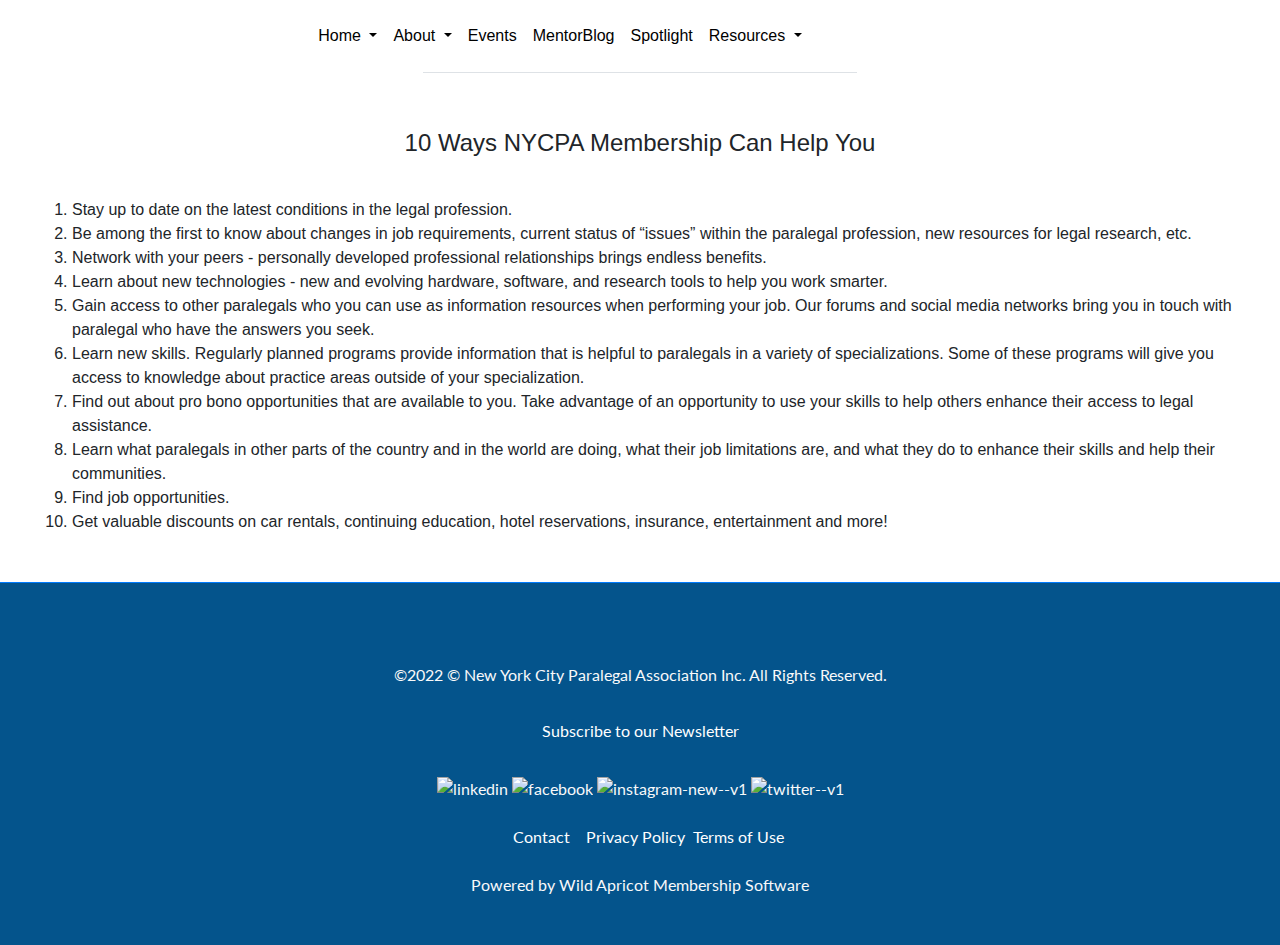
==== 10ways.html @ 5b68adce "Add files via upload" ====
<!DOCTYPE html>
<html lang="en">
  <head>
    <meta charset="UTF-8">
    <meta name="viewport" content="width=device-width, initial-scale=1.0">
    <meta http-equiv="X-UA-Compatible" content="ie=edge">
    <title>10ways</title>
    <link rel="preconnect" href="https://fonts.googleapis.com">
    <link rel="preconnect" href="https://fonts.gstatic.com" crossorigin>
    <link href="https://fonts.googleapis.com/css2?family=Lato&family=Poppins:wght@700&display=swap" rel="stylesheet">
    <script src="https://kit.fontawesome.com/dda1abf871.js" crossorigin="anonymous"></script>
   <link rel="stylesheet" href="https://maxcdn.bootstrapcdn.com/bootstrap/4.0.0/css/bootstrap.min.css" integrity="sha384-Gn5384xqQ1aoWXA+058RXPxPg6fy4IWvTNh0E263XmFcJlSAwiGgFAW/dAiS6JXm" crossorigin="anonymous"> 
 <script src="https://cdn.jsdelivr.net/npm/@popperjs/core@2.9.2/dist/umd/popper.min.js" ></script>
 <script src="https://cdn.jsdelivr.net/npm/bootstrap@5.0.1/dist/js/bootstrap.min.js" integrity="sha384-Atwg2Pkwv9vp0ygtn1JAojH0nYbwNJLPhwyoVbhoPwBhjQPR5VtM2+xf0Uwh9KtT" crossorigin="anonymous"></script>
 <link rel="stylesheet" href="nyparalegal.css">
</head>

<div class="d-flex justify-content-center">
<header class="border-bottom border5 mb-5">
    <nav class="navbar navbar-expand-md navbar-light">
    <div class="container-xl">
    </div>
        
  
        <a class="navbar-brand" href="index.html"><img src="https://media-exp1.licdn.com/dms/image/C4D0BAQE2GxOm2MCWPQ/company-logo_200_200/0/1519909939979?e=2159024400&v=beta&t=m1L8WZQ98iAa5XPViSWRvVcmt24Kk5cohUeAh3f_gIk" alt="" width="150" /></a>
  
        <nav class="navbar navbar-expand-md navbar-light ">
          <div class="container-fluid">
            
          
          
  
          <button class="navbar-toggler" type="button" data-bs-toggle="collapse" data-bs-target="#navbarSupportedContent" aria-controls="navbarSupportedContent" aria-expanded="false" aria-label="Toggle navigation">
            <span class="navbar-toggler-icon"></span>
          </button>
          <div class="collapse navbar-collapse" id="navbarSupportedContent">
            <div class="navbar-nav ms-auto mb-2 mb-lg-0">
              
  
              <!--code starts here for dropdown -->
              <div class="d-flex justify-content-center">
              </div>
              <li class="nav-item dropdown">
                <a class="nav-link dropdown-toggle" href="#" id="navbarDropdown" role="button" data-bs-toggle="dropdown" aria-expanded="false">
                  Home
                </a>
                <ul class="dropdown-menu" aria-labelledby="navbarDropdown">
                  <li><a class="dropdown-item" href="membership.html">Become a Member</a></li>
                  <li><a class="dropdown-item" href="#">Career Center</a></li>
  
                  <!--code ends  here for dropdown -->
  
                </ul>
              </li>
  
              <!--code starts here for dropdown -->
  
              <li class="nav-item dropdown">
                <a class="nav-link dropdown-toggle" href="#" id="navbarDropdown1" role="button" data-bs-toggle="dropdown" aria-expanded="false">
                  About
                </a>
                <ul class="dropdown-menu" aria-labelledby="navbarDropdown">
                  <li><a class="dropdown-item" href="#">Letter from the President</a></li>
                  <li><a class="dropdown-item" href="#">Committees</a></li>
  
                  <li><a class="dropdown-item" href="#">Leadership Team</a></li>
                  <li><a class="dropdown-item" href="#">Mission</a></li>
                  <li><a class="dropdown-item" href="#">National State Affiliations</a> </li>
                  <li><a class="dropdown-item" href="#">Sponsors</a>
  
                  <li><a class="dropdown-item" href="10ways">Learn about NYCPA</a></li>
  
              </li>
                 </ul>
              </li>
  
              <!--code ends  here for dropdown -->
  
              <ul class="navbar-nav mr-auto">
              </ul>
  
              <li class="nav-item">
                <a class="nav-link" href="#">Events</a>
              </li>
              
  
              <ul class="navbar-nav mr-auto">
                <li class="nav-item">
                </li> <a class="nav-link" href="#">MentorBlog</a>
  
                <ul class="navbar-nav mr-auto">
                  <li class="nav-item">
                    <a class="nav-link" href="#">Spotlight</a>
                    <li class="nav-item dropdown">
                      <a class="nav-link dropdown-toggle" href="#" id="navbarDropdown2" role="button" data-bs-toggle="dropdown" aria-expanded="false">
                         
                        Resources
                      </a>
                      <ul class="dropdown-menu" aria-labelledby="navbarDropdown">
                        <li><a class="dropdown-item" href="#"> CLE</a></li>
                        <li><a class="dropdown-item" href="#">Find an Expert</a></li>
                        <li>
                        <li><a class="dropdown-item" href="#">Governance Document</a></li>
                        <li><a class="dropdown-item" href="#">Legal Forms</a></li>
                    </li>
                    <li><a class="dropdown-item" href="#">Legal Dictionary</a></li>
                    <li><a class="dropdown-item" href="#">NYC Bar Association</a></li>
                    <li><a class="dropdown-item" href="#">Pro Bono</a></li>
                    <li><a class="dropdown-item" href="#">Regional Associations</a></li>
                    <li><a class="dropdown-item" href="#">Schools</a></li>
                    <li><a class="dropdown-item" href="#">Tools of Trade</a></li>
                    <li><a class="dropdown-item" href="#">Useful Sites</a></li>
                    <li><a class="dropdown-item" href="#">Photo Gallery</a>
                    </div>
                      <ul class="navbar-nav mr-auto">
                        <li class="nav-item">
                        </li>
                      </ul>
  
                    </li>
                    </ul>
               </li>
                </li> 
           </ul></ul>
        
        
           
            </div>
           </div>
        </div>
  
        </nav>
    </div>
  </div>
        
    

    <div class="d-flex">
        <div class="mr-auto p-1">
        </div>
        <form class="form-inline my-1 my-lg-0">
          <input class="form-control mr-sm-1" type="search" placeholder="Search" aria-label="Search">
          
          <!-- Pills navs -->
          <ul class="nav nav-pills nav-justified mb-1" id="ex1" role="tablist">
            <li class="nav-item" role="presentation">
              <a class="nav-link active" id="tab-login" data-mdb-toggle="pill" href="#pills-login" role="tab" aria-controls="pills-login" aria-selected="true">Login</a>
            </li>
          </ul>
        </div>
    </div>
</div>


        </form>
      
      
    </nav>

  
  </header>
  
  <body>
    <div class="d-flex justify-content-center"><h4>10 Ways NYCPA Membership Can Help You</h4></div>

<ol>
  <li> Stay up to date on the latest conditions in the legal profession. </li>
  <li> Be among the first to know about changes in job requirements, current status of “issues” within the paralegal profession, new resources for legal research, etc.</li>
  <li> Network with your peers - personally developed professional relationships brings endless benefits.</li>
  <li>Learn about new technologies - new and evolving hardware, software, and research tools to help you work smarter.</li>
  <li>Gain access to other paralegals who you can use as information resources when performing your job. Our forums and social media networks bring you in touch with paralegal who have the answers you seek.</li>
  <li> Learn new skills. Regularly planned programs provide information that is helpful to paralegals in a variety of specializations. Some of these programs will give you access to knowledge about practice areas outside of your specialization. </li>
  <li>Find out about pro bono opportunities that are available to you. Take advantage of an opportunity to use your skills to help others enhance their access to legal assistance. </li>
  <li> Learn what paralegals in other parts of the country and in the world are doing, what their job limitations are, and what they do to enhance their skills and help their communities.</li>
  <li> Find job opportunities.</li>
  <li> Get valuable discounts on car rentals, continuing education, hotel reservations, insurance, entertainment and more!</li>
</ol>
  </body>
  <footer class="border-primary border-top border-5 text-center py-5 mt-5 text-light">
    <div class="container-sm">
      <p>&copy;2022 © New York City Paralegal Association Inc. All Rights Reserved.</p>
      <p> <a href="url">Subscribe to our Newsletter</a></p>
      <img width="24" height="24" src="https://img.icons8.com/color/48/linkedin.png" alt="linkedin" />
      <img width="24" height="24" src="https://img.icons8.com/color/48/facebook.png" alt="facebook" />
      <img width="24" height="24" src="https://img.icons8.com/color/48/instagram-new--v1.png" alt="instagram-new--v1" />
      <img width="24" height="24" src="https://img.icons8.com/color/48/twitter--v1.png" alt="twitter--v1" />
      
      
      <div class="d-flex justify-content-center">
      
        <a href="url"><br><span class=contact>Contact</span></a> 
        <a href="url"><br><span class=PrivacyPolicy>Privacy Policy</span></a> 
        <a href="url"><br><span class=TermsofUse>Terms of Use</span></a> 
    </div>
</div>
</div>
      
</div>
      <div class="d-flex justify-content-center"><br>Powered by Wild Apricot Membership Software<br>
      </div>
  
    </div>
  </footer>
  </html>
---- nyparalegal.css ----
nav img,
nav .img-fluid {
  width: 150px;
}
footer {
  background-color: #04548c;
  font-family: "Lato", sans-serif;
  
}

footer a {
  color: white;
}

.navbar-light .navbar-nav .nav-link {
    color: black;
}

.navbar {
 background-color: white !important;
 margin-left:10rem;
 }


@media (min-width: 992px) {
 .mr-sm-1, .mx-sm-1{
    margin-top: -19rem;
    margin-left:-17rem;
 }



 @media (min-width: 992px) {
    .nav-justified .nav-item {
        margin-top: -11rem;
    }
   
    
@media (min-width: 992px) {
        a.navbar-brand {
           margin-left: -31rem;
         }

      

     span.contact{padding-left:1rem; text-align: center;} 
     span.PrivacyPolicy {padding-left:1rem;}
     span.TermsofUse{padding-left:.5rem;}
      
   }
}
 }

 p, ol{
  margin: 2rem;
}

.form-check {
  margin: 1rem;
}
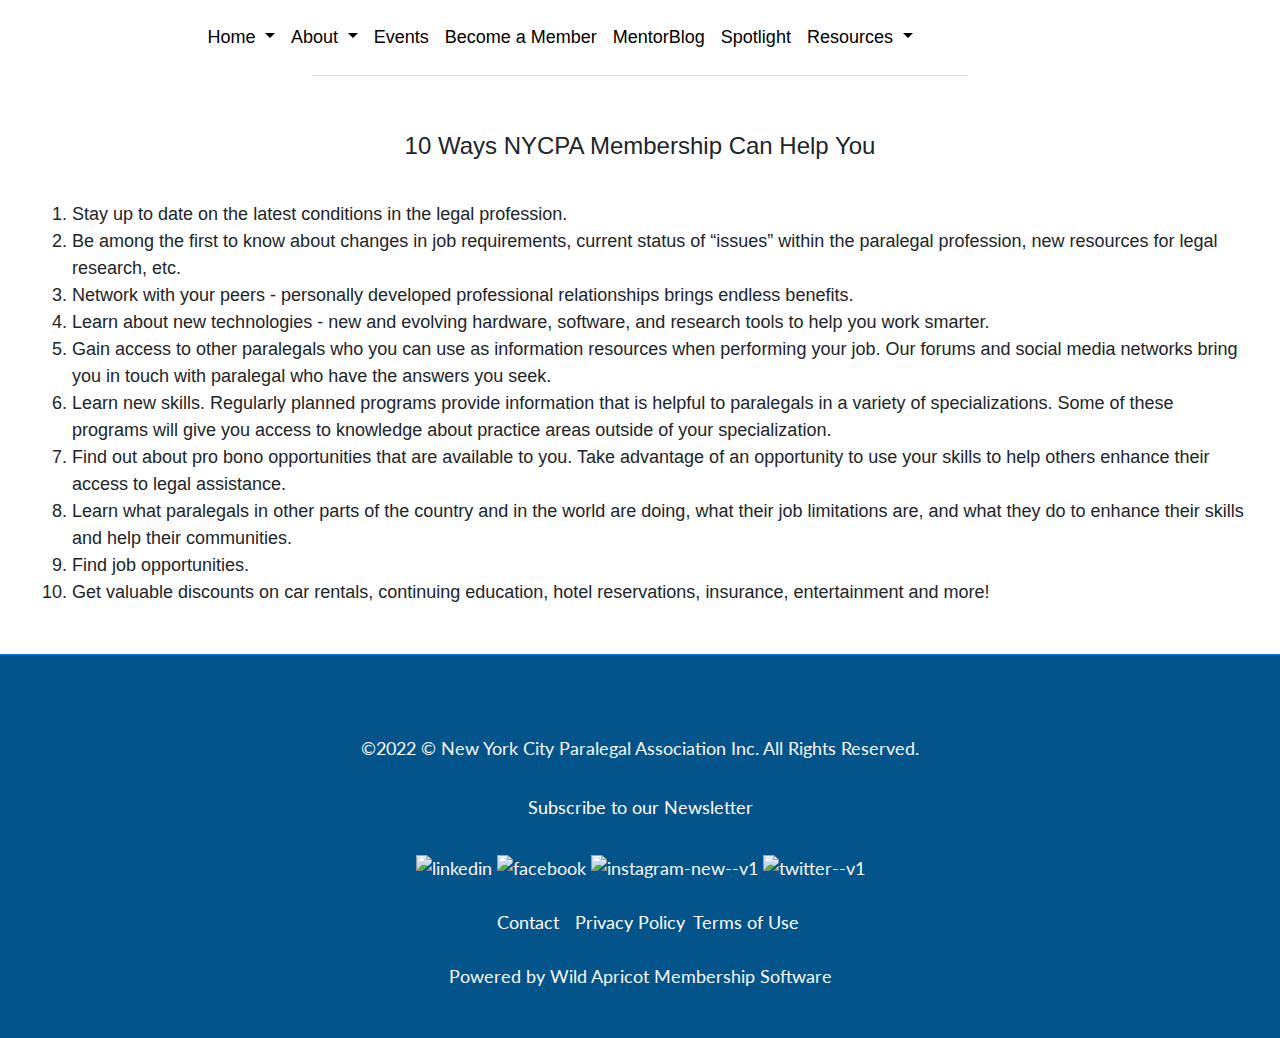
==== commit e53d8c00: "Stakeholder Updates" ====
--- a/10ways.html
+++ b/10ways.html
@@ -45,7 +45,6 @@
                   Home
                 </a>
                 <ul class="dropdown-menu" aria-labelledby="navbarDropdown">
-                  <li><a class="dropdown-item" href="membership.html">Become a Member</a></li>
                   <li><a class="dropdown-item" href="#">Career Center</a></li>
   
                   <!--code ends  here for dropdown -->
@@ -83,6 +82,13 @@
                 <a class="nav-link" href="#">Events</a>
               </li>
               
+              <li class="nav-item">
+                <a class="nav-link" href="membership.html">Become a Member</a>
+              </li>
+
+
+
+
   
               <ul class="navbar-nav mr-auto">
                 <li class="nav-item">
--- a/nyparalegal.css
+++ b/nyparalegal.css
@@ -59,3 +59,109 @@
 .form-check {
   margin: 1rem;
 }
+
+
+
+
+* {box-sizing:border-box}
+
+/* Slideshow container */
+.slideshow-container {
+  max-width: 1000px;
+  position: relative;
+  margin: auto;
+}
+
+/* Make the images invisible by default */
+.Containers {
+  display: none;
+  margin-right: -20rem;
+}
+
+/* forward & Back buttons */
+.Back, .forward {
+  cursor: pointer;
+  position: absolute;
+  top: 48%;
+  width: auto;
+  margin-top: -23px;
+  padding: 17px;
+  color: grey;
+  font-weight: bold;
+  font-size: 19px;
+  transition: 0.4s ease;
+  border-radius: 0 5px 5px 0;
+  user-select: none;
+}
+
+/* Place the "forward button" to the right */
+.forward {
+  right: 0;
+  border-radius: 4px 0 0 4px;
+}
+
+/*when the user hovers,add a black background with some little opacity */
+.Back:hover, .forward:hover {
+  background-color: rgba(0,0,0,0.8);
+}
+
+/* Caption Info */
+.Info {
+  color: #e3e3e3;
+  font-size: 16px;
+  padding: 10px 14px;
+  position: absolute;
+  bottom: 10px;
+  width: 100%;
+  text-align: center;
+}
+
+/* Worknumbering (1/3 etc) */
+.MessageInfo {
+  color: #f2f2f3;
+  font-size: 14px;
+  padding: 10px 14px;
+  position: absolute;
+  top: 0;
+}
+
+/* The circles or bullets and indicators */
+.dots {
+  cursor: pointer;
+  height: 16px;
+  width: 16px;
+  margin: 0 3px;
+  background-color: #acc;
+  border-radius: 50%;
+  display: inline-block;
+  transition: background-color 0.5s ease;
+}
+
+.enable, .dots:hover {
+  background-color: #717161;
+}
+
+/* Faint animation */
+.fade {
+  -webkit-animation-name: fade;
+  -webkit-animation-duration: 1.4s;
+  animation-name: fade;
+  animation-duration: 1.4s;
+}
+
+@-webkit-keyframes fade {
+  from {opacity: .5}
+  to {opacity: 2}
+}
+
+@keyframes fade {
+  from {opacity: .5}
+  to {opacity: 2}
+}
+
+
+body{
+
+  font-size: 18px;
+
+}